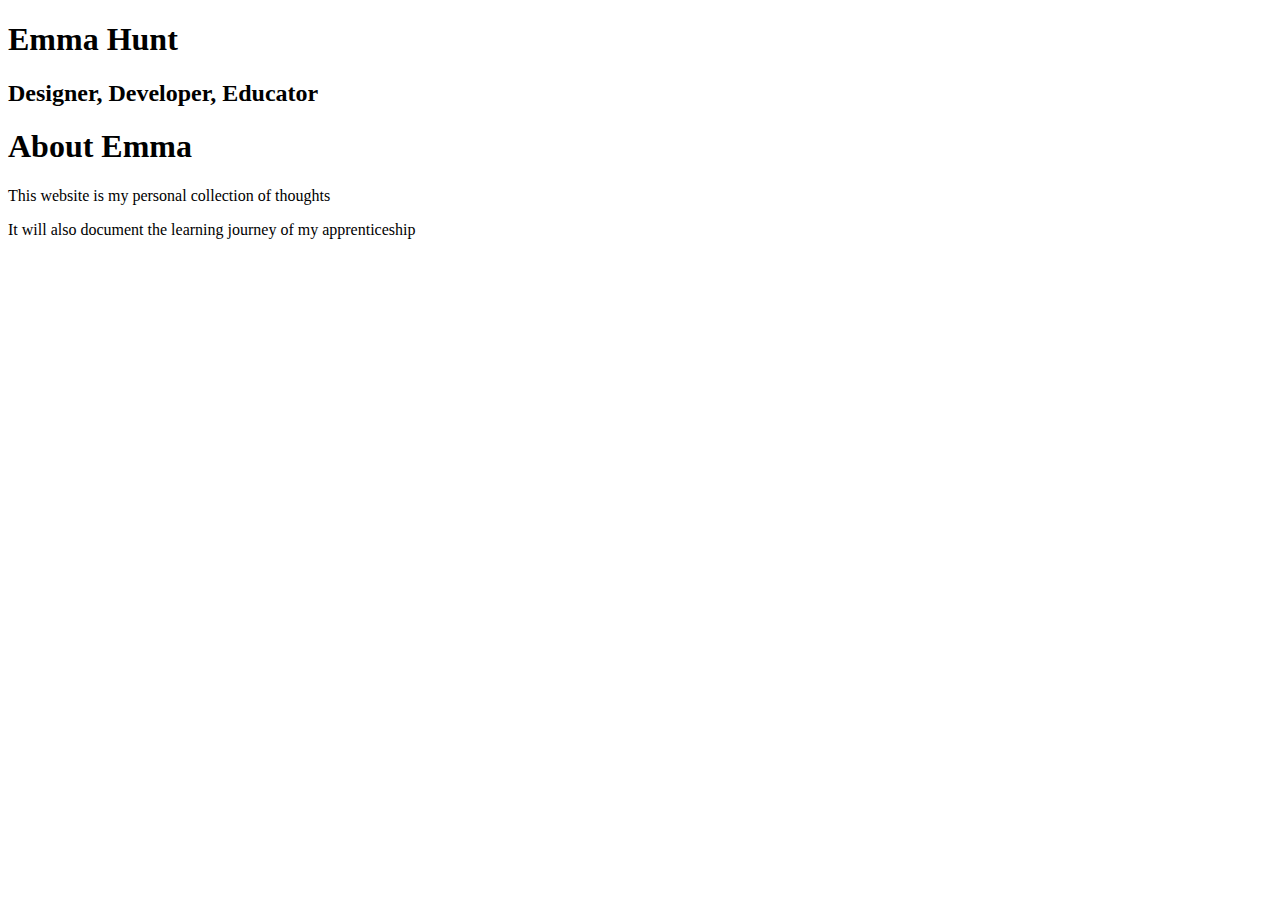
==== index.html @ f517d74e "Initial HTML File" ====
<!DOCTYPE html>
<html lang="en" dir="ltr">
  <head>
    <meta charset="utf-8">
      <title>Emma Hunt's Website</title>
  </head>
  <body>
  <header>
    <h1>Emma Hunt</h1>
    <h2>Designer, Developer, Educator</h2>
  </header>
  <section>
    <h1>About Emma</h1>
    <p>This website is my personal collection of thoughts</p>
    <p>It will also document the learning journey of my apprenticeship</p>
  </section>
  </body>
</html>
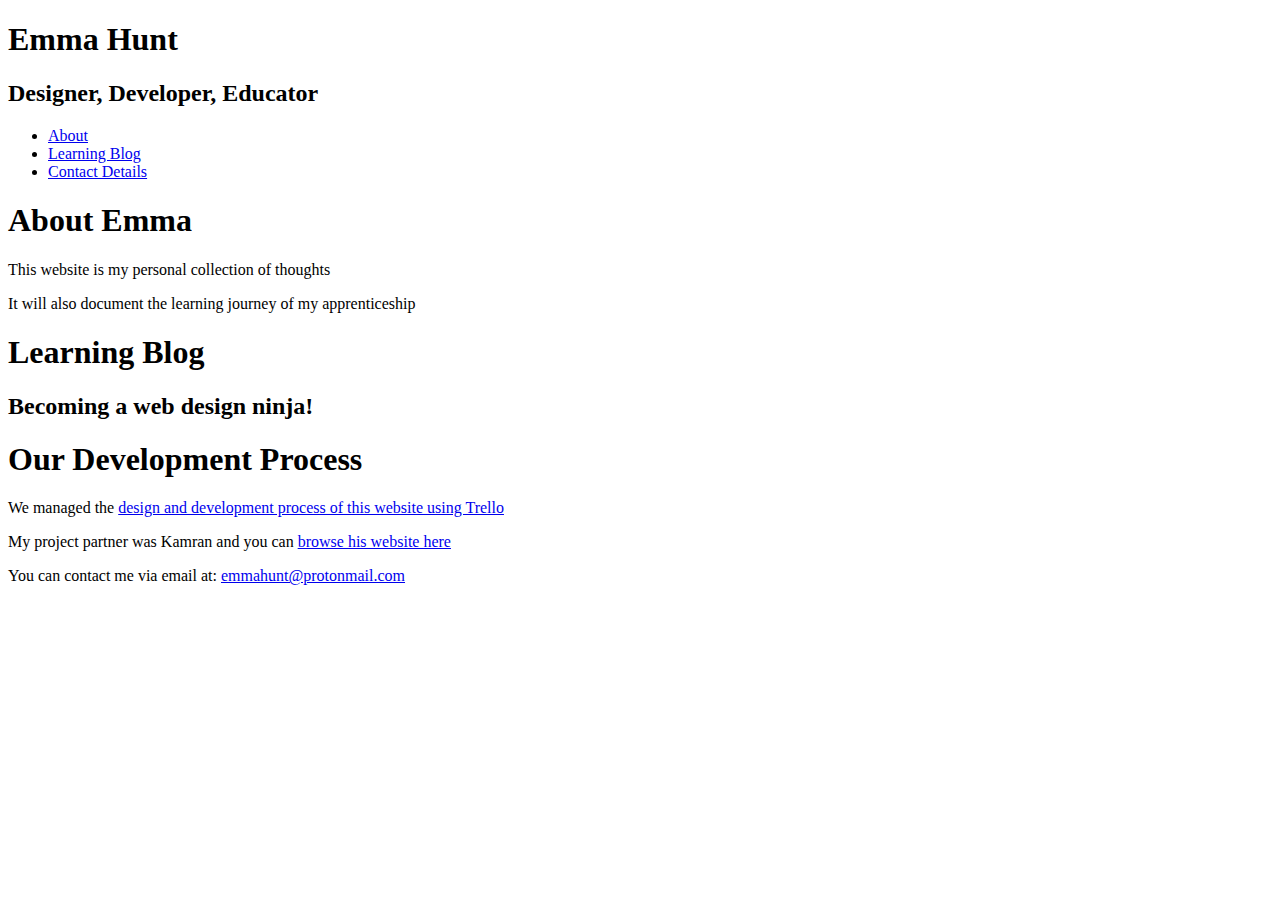
==== commit 0a01e387: "Learning blog and tutorials directory" ====
--- a/index.html
+++ b/index.html
@@ -8,11 +8,53 @@
   <header>
     <h1>Emma Hunt</h1>
     <h2>Designer, Developer, Educator</h2>
+    <nav>
+      <ul>
+        <li>
+          <a href="#about" title="About Emma Hunt">About</a>
+        </li>
+        <li>
+          <a href="#learning-blog" title="Emma's Learning Blog">Learning Blog</a>
+        </li>
+        <li>
+          <a href="#contact" title="Contact Emma Hunt">Contact Details</a>
+        </li>
+      </ul>
+    </nav>
   </header>
-  <section>
+
+  <section id="about">
+    <header>
     <h1>About Emma</h1>
+  </header>
     <p>This website is my personal collection of thoughts</p>
     <p>It will also document the learning journey of my apprenticeship</p>
   </section>
+
+  <section id="learning-blog">
+  <header>
+    <h1>Learning Blog</h1>
+    <h2>Becoming a web design ninja!</h2>
+  </header>
+  <artice id="process">
+    <h1>Our Development Process</h1>
+    <p>We managed the
+      <a
+      href="https://trello.com/b/3Tm6XiaX/emmas-peronal-website-project"
+      title="Browse my design and development Trello board"
+      target="_blank">design and development process of this website using Trello
+      </a>
+    </p>
+    <p>My project partner was Kamran and you can
+      <a href="https://www.kamranuddin.me" title="Kamran's Website">browse his website here
+      </a>
+    </p>
+  </section>
+
+  <section id="contact">
+  <p>You can contact me via email at: <a
+    href="mailto:ekhunt@deloitte.co.uk">emmahunt&#64;protonmail.com</p>
+  </section>
+
   </body>
 </html>
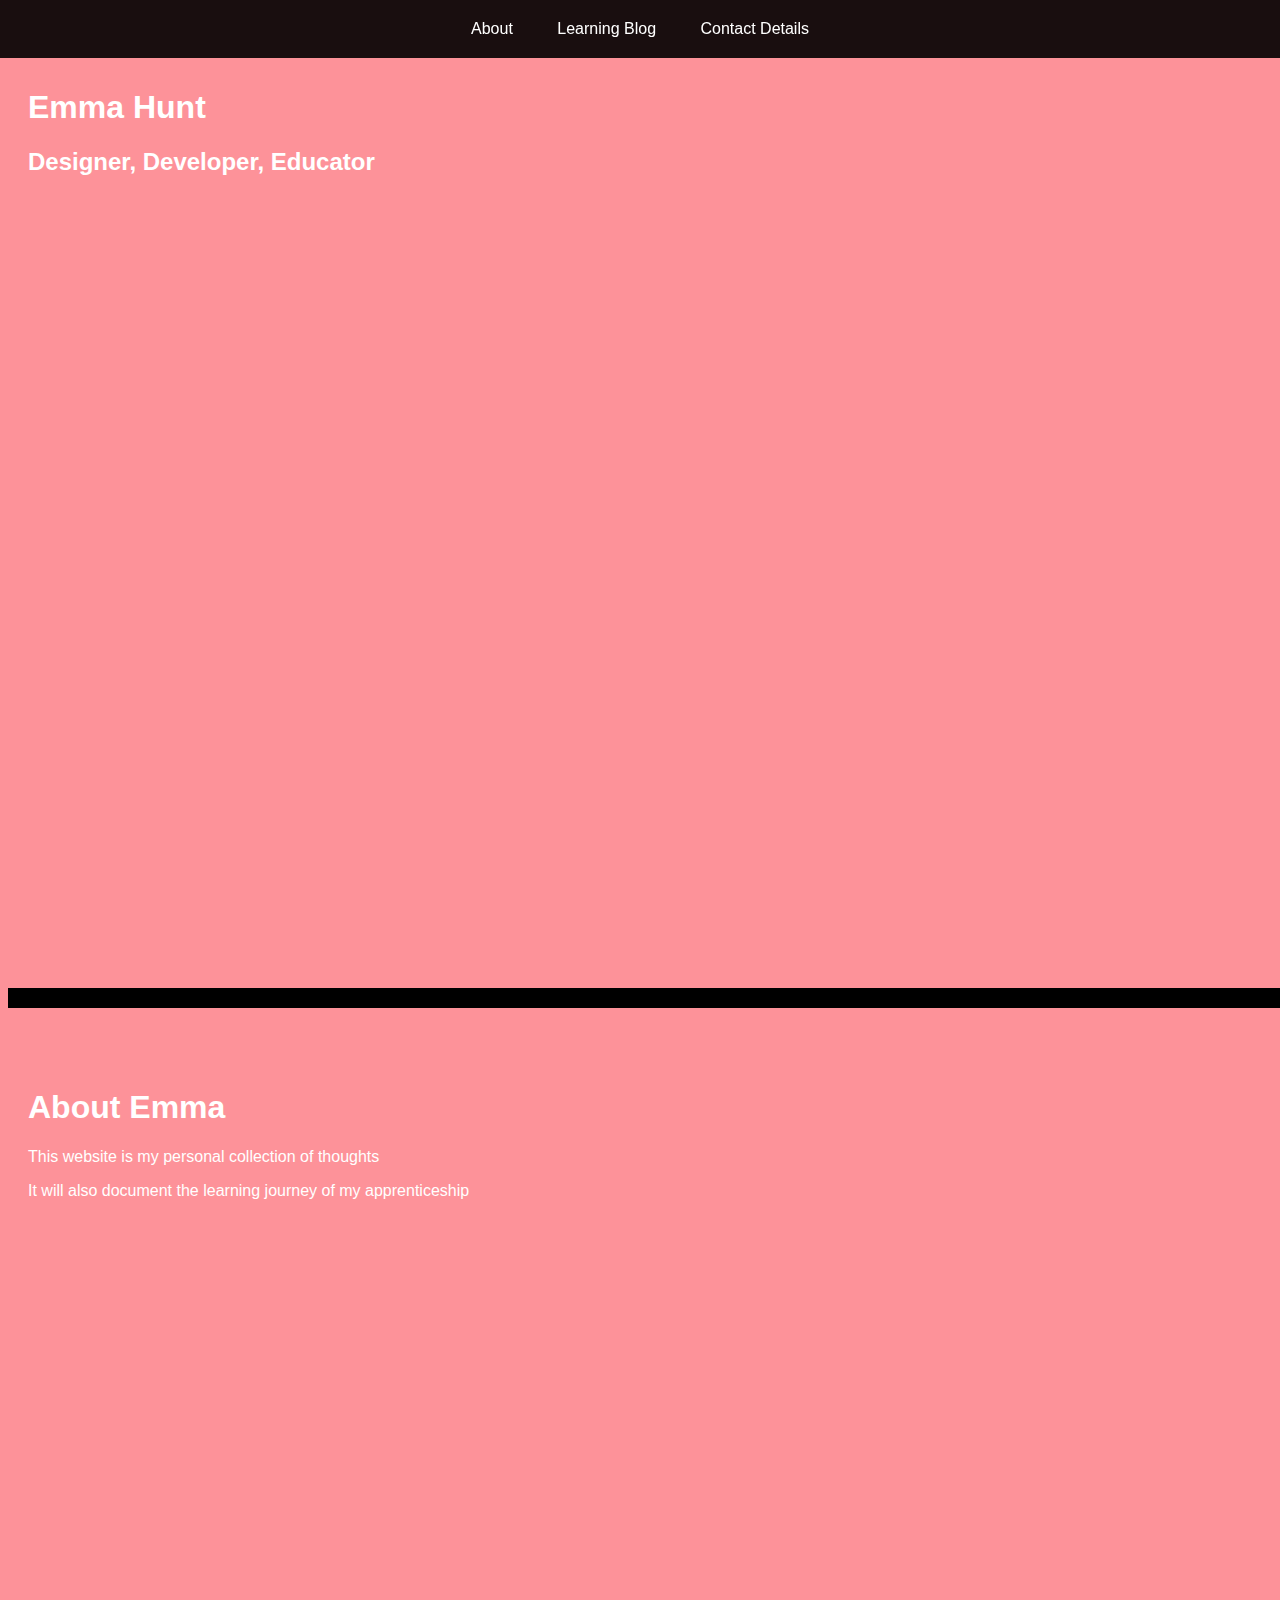
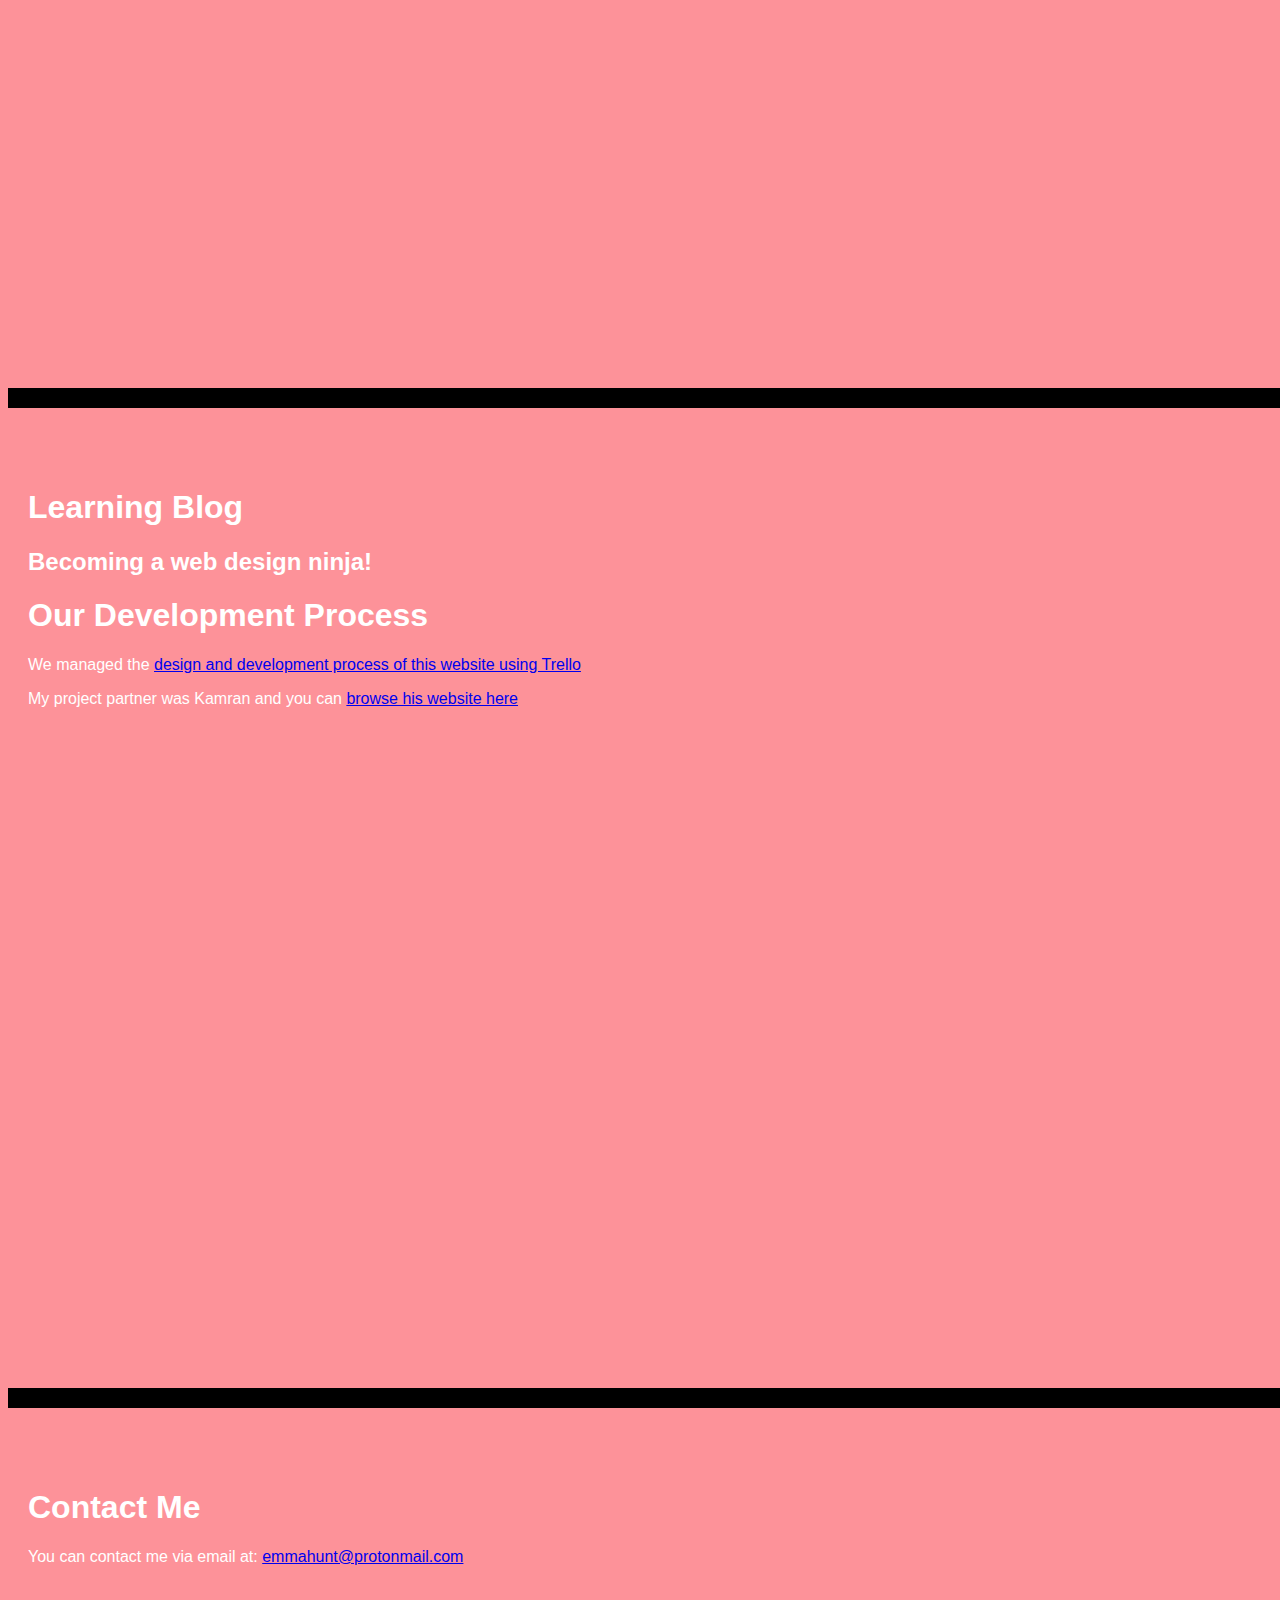
==== commit baf27759: "Git Committd" ====
--- a/index.html
+++ b/index.html
@@ -3,12 +3,13 @@
   <head>
     <meta charset="utf-8">
       <title>Emma Hunt's Website</title>
+      <link rel="stylesheet" href="./css/master.css">
   </head>
   <body>
-  <header>
+  <header class="page">
     <h1>Emma Hunt</h1>
     <h2>Designer, Developer, Educator</h2>
-    <nav>
+    <nav class="primary-nav">
       <ul>
         <li>
           <a href="#about" title="About Emma Hunt">About</a>
@@ -23,7 +24,7 @@
     </nav>
   </header>
 
-  <section id="about">
+  <section class="page" id="about">
     <header>
     <h1>About Emma</h1>
   </header>
@@ -31,12 +32,12 @@
     <p>It will also document the learning journey of my apprenticeship</p>
   </section>
 
-  <section id="learning-blog">
+  <section class="page" id="learning-blog">
   <header>
     <h1>Learning Blog</h1>
     <h2>Becoming a web design ninja!</h2>
   </header>
-  <artice id="process">
+  <article id="process">
     <h1>Our Development Process</h1>
     <p>We managed the
       <a
@@ -51,7 +52,10 @@
     </p>
   </section>
 
-  <section id="contact">
+  <section class="page" id="contact">
+<header>
+<h1>Contact Me</h1>
+</header>
   <p>You can contact me via email at: <a
     href="mailto:ekhunt@deloitte.co.uk">emmahunt&#64;protonmail.com</p>
   </section>
--- a/css/master.css
+++ b/css/master.css
@@ -0,0 +1,45 @@
+body {
+  background-color: #fd9299;
+  font-family: "Comic Sans", Helvetica, sans-serif;
+}
+
+#learning-blog article h1 {
+  text-align: left;
+}
+
+.primary-nav {
+  position: fixed;
+  z-index: 10;
+  top: 0;
+  left: 0;
+  width: 100%;
+  text-align: center;
+  background: rgba(0, 0, 0, 0.9);
+}
+
+.primary-nav ul {
+  padding: 0;
+  margin: 0;
+}
+
+.primary-nav li {
+  display: inline;
+}
+
+.primary-nav a {
+  display: inline-block;
+  padding: 20px;
+  /* background: rgb(100, 100, 100); */
+  color: rgb(255, 255, 255);
+  text-decoration: none;
+}
+
+.page {
+  position: relative;
+  width: 100%;
+  padding: 60px 20px 20px;
+  height: 100vh;
+  margin: 0;
+  color: rgb(255, 255, 255);
+  border-bottom: 20px solid black;
+}
